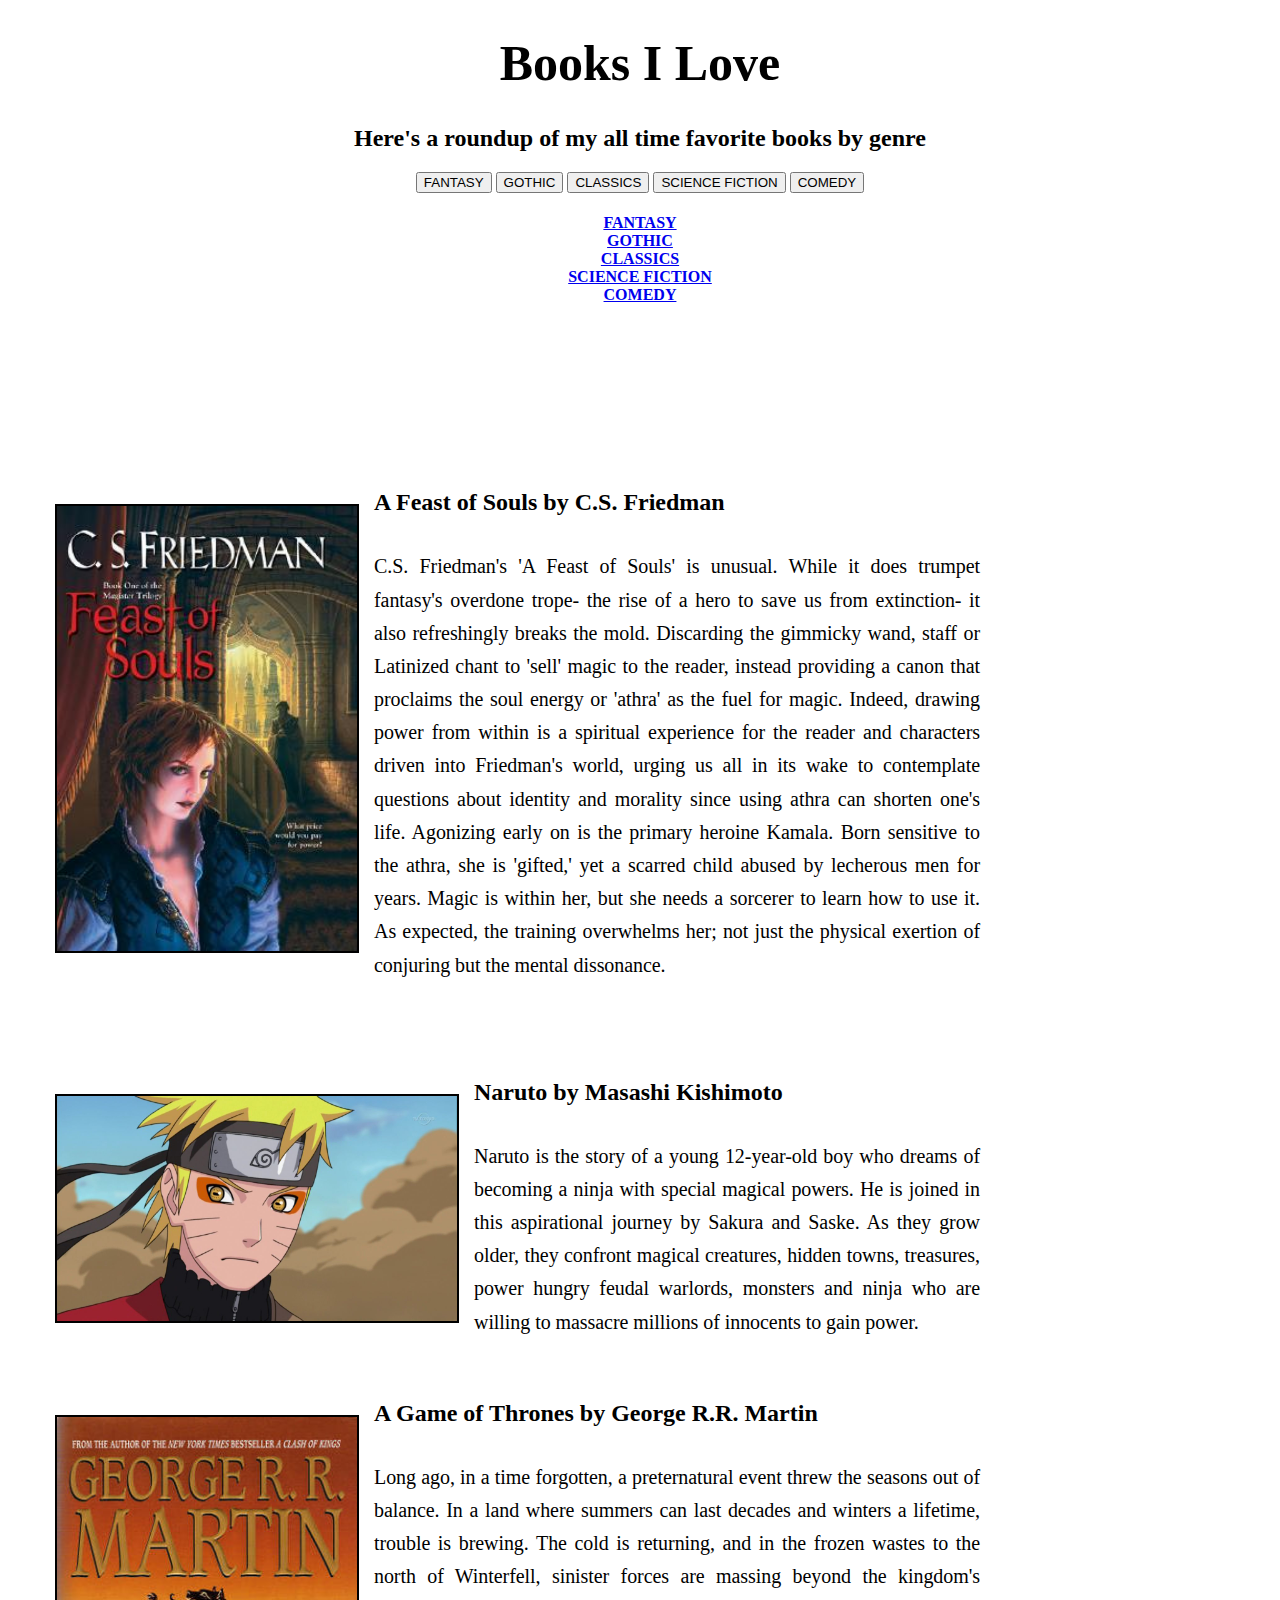
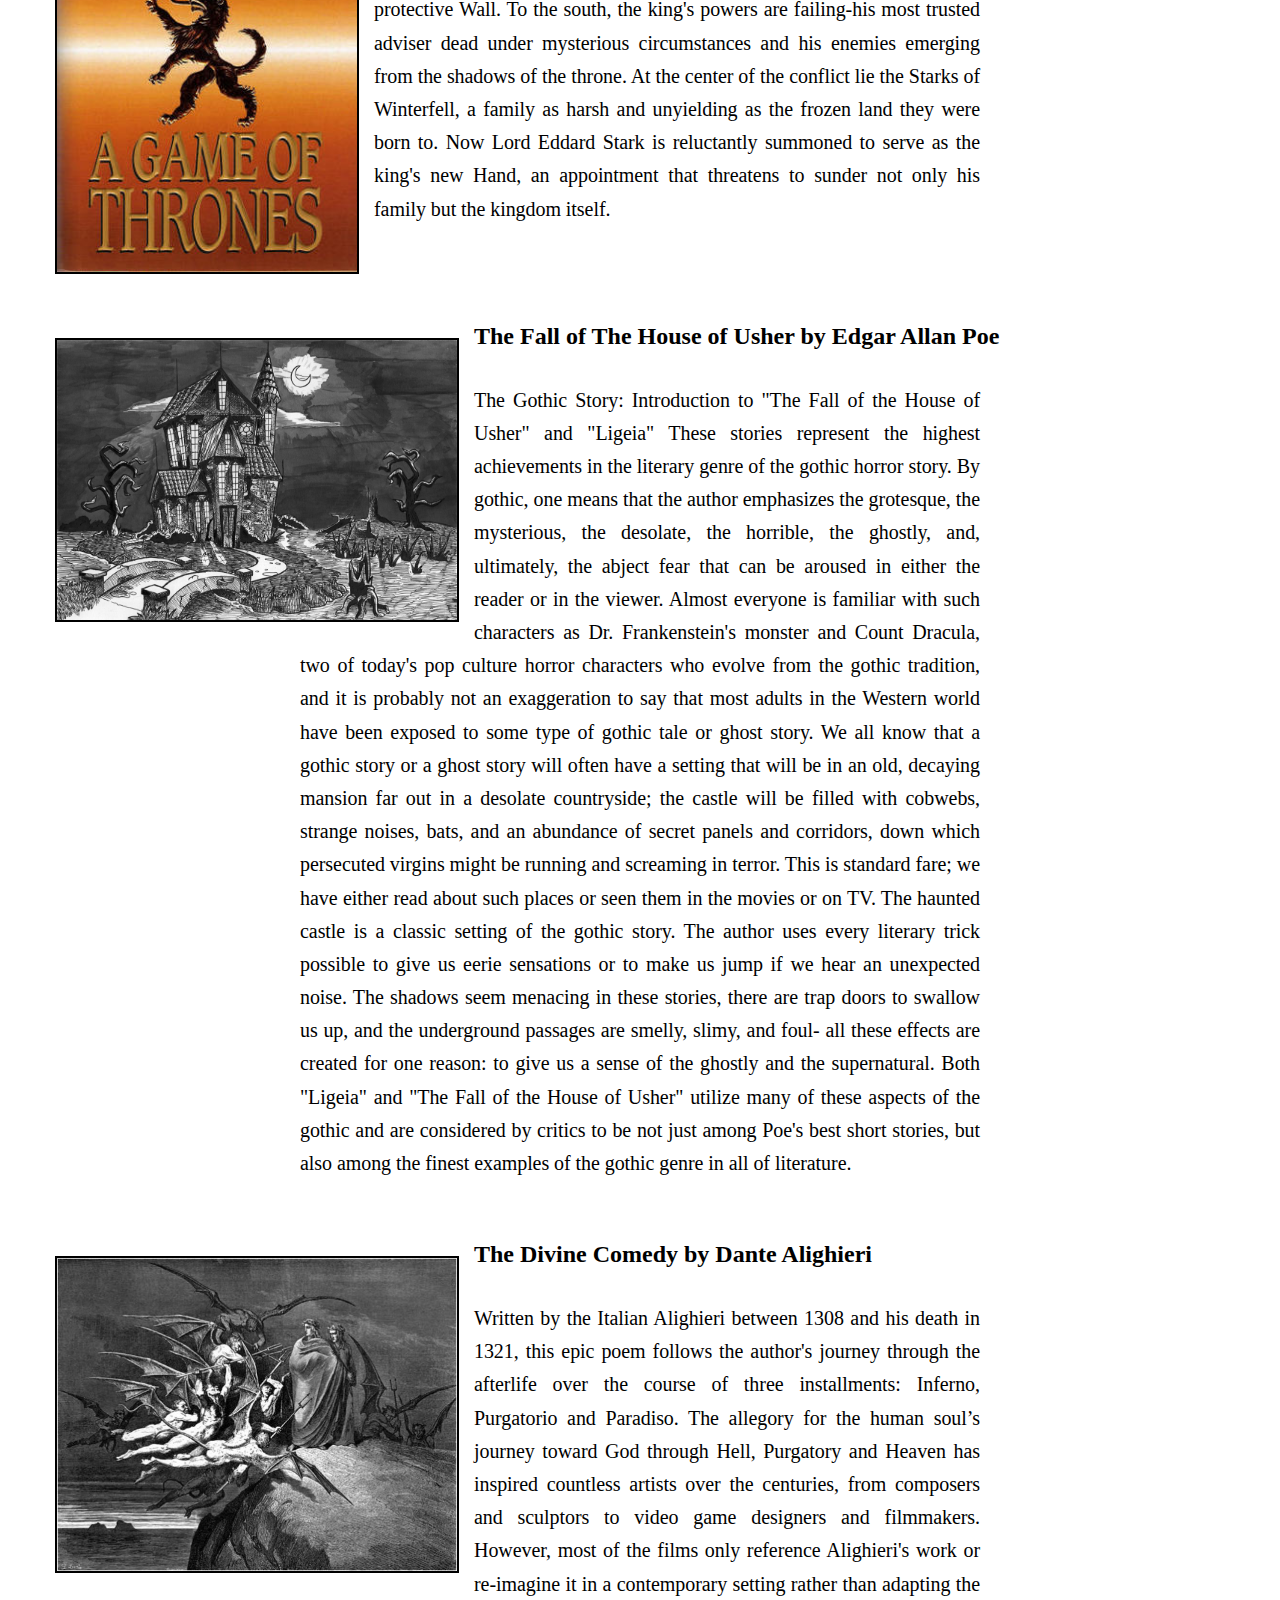
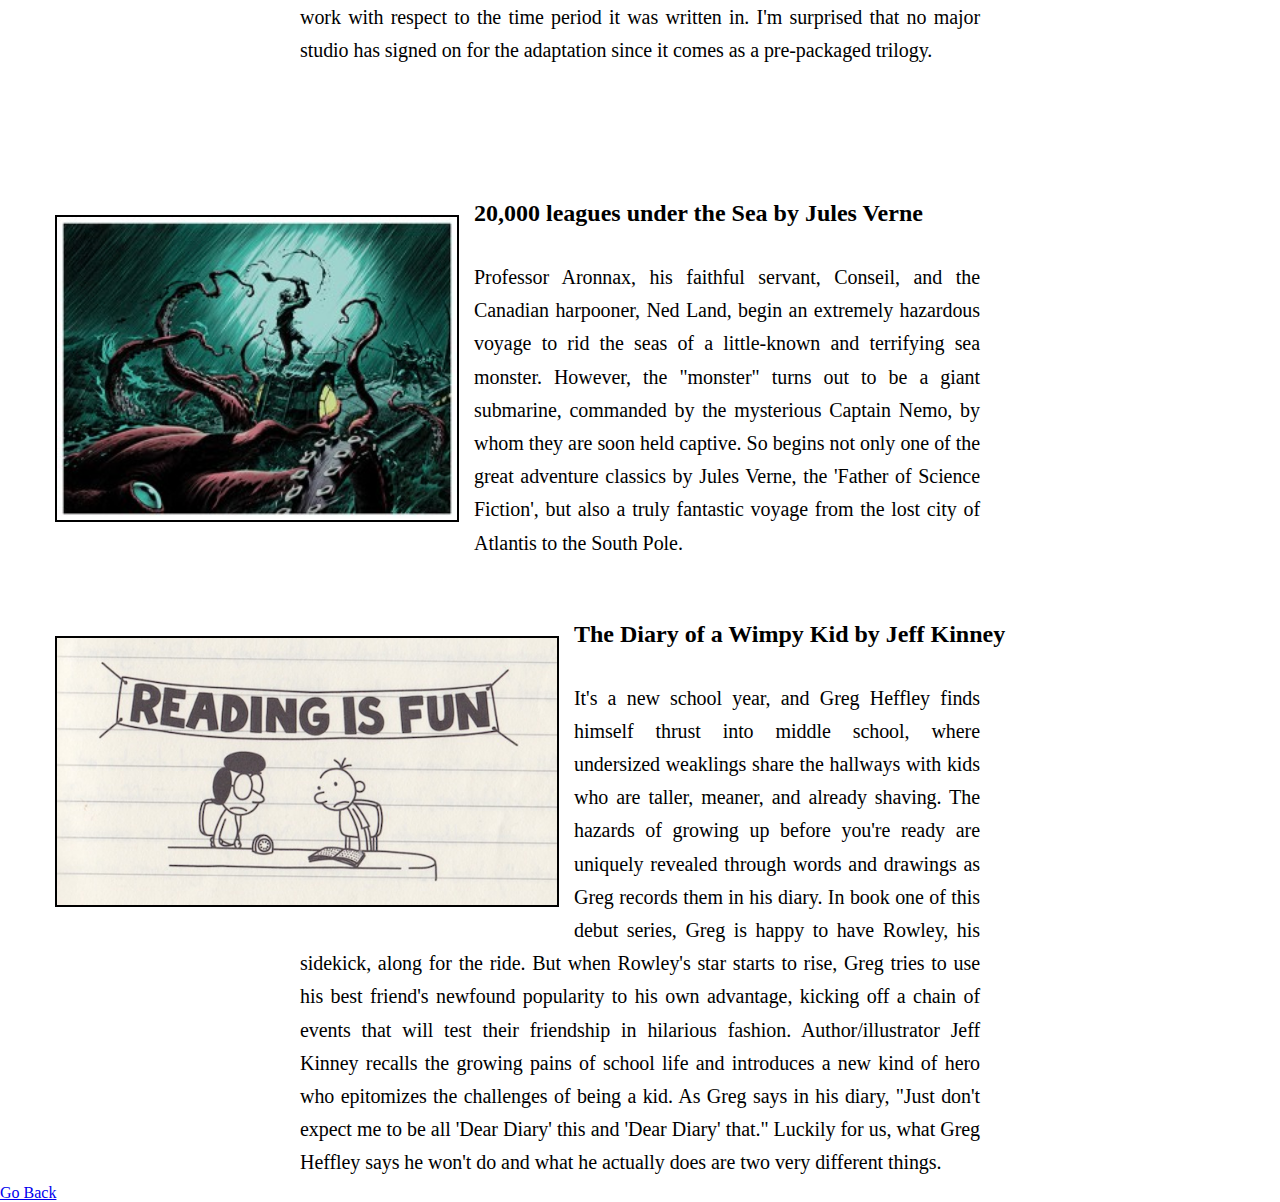
==== week2/index.html @ fcea4a16 "add" ====
<!DOCTYPE html>
<html>
<head>
	<title></title>
<link rel="stylesheet" type="text/css" href="style.css">

</head>
<body>

<h1>  <strong>  <center> Books I Love  </center> </strong> </h1> 


<h2> <center> Here's a roundup of my all time favorite books by genre </center> </h2>

<center> <button type="button" onclick="scroll1"> FANTASY </button>



<button type="button" onclick="scroll2"> GOTHIC </button>



<button type="button" onclick="scroll3"> CLASSICS </button> 


<button type="button" onclick="scroll4()"> SCIENCE FICTION</button>



<button type="button" onclick="scroll5()"> COMEDY </button> </center>

<center> <a href= "#souls"> <h4> FANTASY <br/><a href= "#poe"> GOTHIC <br/> <a href="#dante"> CLASSICS <br/> <a href="#twenty"> SCIENCE FICTION  <br/><a href="#wimpy"> COMEDY <br/> </a>   
 </center>    

<!-- <button type="button" onclick="changeColors();"> Change colors </button> --> 
<br> 
<br> 
<br> 
<br> 
<br> 
<br> 
<br> 
<br> 

<figure> <img src="images/feast.jpg"  id="feast" width="300px" alt="A Feast of Souls"/> 

 <figurecaption> <h2> A Feast of Souls by C.S. Friedman </h2> </figurecaption> 
</figure>
<!-- <center> <a href= "#demographics"> <h4> NYC Demographics <br/><a href= "#jobtype"> Jobtype racial disparity <br/> <a href="#budget"> Racial disparity by art house budget <br/> </a> </center> -->   

<p id="souls"> C.S. Friedman's 'A Feast of Souls' is unusual. While it does trumpet fantasy's overdone trope- the rise of a hero to save us from extinction- it also refreshingly breaks the mold. Discarding the gimmicky wand, staff or Latinized chant to 'sell' magic to the reader, instead providing a canon that proclaims the soul energy or 'athra' as the fuel for magic. Indeed, drawing power from within is a spiritual experience for the reader and characters driven into Friedman's world, urging us all in its wake to contemplate questions about identity and morality since using athra can shorten one's life.  

Agonizing early on is the primary heroine Kamala. Born sensitive to the athra, she is 'gifted,' yet a scarred child abused by lecherous men for years. Magic is within her, but she needs a sorcerer to learn how to use it. As expected, the training overwhelms her; not just the physical exertion of conjuring but the mental dissonance.    
</p> 
<br> 
<br> 
<br> 
<br> 

<figure> <img src="images/naruto.jpg" id="fox" width="400px" alt="Naruto"/> 

<h2> <figurecaption> Naruto by Masashi Kishimoto </figurecaption> </h2>
 </figure>

<p> Naruto is the story of a young 12-year-old boy who dreams of becoming a ninja with special magical powers. 
He is joined in this aspirational journey by Sakura and Saske. As they grow older, they confront magical creatures, hidden towns, treasures, power hungry feudal warlords, monsters and ninja who are willing to massacre millions of innocents to gain power. 

</p> 
<br> 
<br> 

<figure> <img src="images/thrones.jpg" id="thrones" width="300px" alt="A Game of Thrones"/> 

<h2> <figurecaption> A Game of Thrones by George R.R. Martin </figurecaption></h2>
 
 </figure>
<p> 
Long ago, in a time forgotten, a preternatural event threw the seasons out of balance. In a land where summers can last decades and winters a lifetime, trouble is brewing. The cold is returning, and in the frozen wastes to the north of Winterfell, sinister forces are massing beyond the kingdom's protective Wall. To the south, the king's powers are failing-his most trusted adviser dead under mysterious circumstances and his enemies emerging from the shadows of the throne. At the center of the conflict lie the Starks of Winterfell, a family as harsh and unyielding as the frozen land they were born to. Now Lord Eddard Stark is reluctantly summoned to serve as the king's new Hand, an appointment that threatens to sunder not only his family but the kingdom itself.

</p> 
<br> 

<br> 
<br> 
<br> 



<figure> <img src="images/usher.jpg" id="fall" width="400px" alt="The Fall of The House of Usher"/> 

<h2><figurecaption> The Fall of The House of Usher by Edgar Allan Poe </figurecaption>
 </figure> </h2>

 <p id="poe">

The Gothic Story: Introduction to "The Fall of the House of Usher" and "Ligeia"

These stories represent the highest achievements in the literary genre of the gothic horror story. By gothic, one means that the author emphasizes the grotesque, the mysterious, the desolate, the horrible, the ghostly, and, ultimately, the abject fear that can be aroused in either the reader or in the viewer. Almost everyone is familiar with such characters as Dr. Frankenstein's monster and Count Dracula, two of today's pop culture horror characters who evolve from the gothic tradition, and it is probably not an exaggeration to say that most adults in the Western world have been exposed to some type of gothic tale or ghost story. We all know that a gothic story or a ghost story will often have a setting that will be in an old, decaying mansion far out in a desolate countryside; the castle will be filled with cobwebs, strange noises, bats, and an abundance of secret panels and corridors, down which persecuted virgins might be running and screaming in terror. This is standard fare; we have either read about such places or seen them in the movies or on TV. The haunted castle is a classic setting of the gothic story. The author uses every literary trick possible to give us eerie sensations or to make us jump if we hear an unexpected noise. The shadows seem menacing in these stories, there are trap doors to swallow us up, and the underground passages are smelly, slimy, and foul- all these effects are created for one reason: to give us a sense of the ghostly and the supernatural.

Both "Ligeia" and "The Fall of the House of Usher" utilize many of these aspects of the gothic and are considered by critics to be not just among Poe's best short stories, but also among the finest examples of the gothic genre in all of literature.

</p> 

<br> 
<br> 
<figure> <img src="images/divine.jpg" id="divine" width="400px" alt="The Divine Comedy"/> 

<h2><figurecaption> The Divine Comedy by Dante Alighieri  </figurecaption>
 </figure> </h2>

 <p id="dante"> 
 Written by the Italian Alighieri between 1308 and his death in 1321, this epic poem follows the author's journey through the afterlife over the course of three installments: Inferno, Purgatorio and Paradiso.  The allegory for the human soul’s journey toward God through Hell, Purgatory and Heaven has inspired countless artists over the centuries, from composers and sculptors to video game designers and filmmakers.  However, most of the films only reference Alighieri's work or re-imagine it in a contemporary setting rather than adapting the work with respect to the time period it was written in.  I'm surprised that no major studio has signed on for the adaptation since it comes as a pre-packaged trilogy. 

</p> 
<br>
<br>
<br> 
<br> 
<br> 
<br> 


<figure> <img src="images/leagues.jpg" id="leagues" width="400px" alt="20,000 leagues under the sea"/> 

 <h2><figurecaption> 20,000 leagues under the Sea by Jules Verne  </figurecaption>
 </figure> </h2>

<p id="twenty"> 


Professor Aronnax, his faithful servant, Conseil, and the Canadian harpooner, Ned Land, begin an extremely hazardous voyage to rid the seas of a little-known and terrifying sea monster. However, the "monster" turns out to be a giant submarine, commanded by the mysterious Captain Nemo, by whom they are soon held captive. So begins not only one of the great adventure classics by Jules Verne, the 'Father of Science Fiction', but also a truly fantastic voyage from the lost city of Atlantis to the South Pole.

</p> 

<br> 
<br> 

<figure> <img src="images/diary.jpg" id="diary" width="500px" alt="The Diary of a Wimpy Kid"/> 

<h2><figurecaption> The Diary of a Wimpy Kid by Jeff Kinney  </figurecaption>
 </figure> </h2>

<p id="wimpy"> 

It's a new school year, and Greg Heffley finds himself thrust into middle school, where undersized weaklings share the hallways with kids who are taller, meaner, and already shaving. The hazards of growing up before you're ready are uniquely revealed through words and drawings as Greg records them in his diary.

In book one of this debut series, Greg is happy to have Rowley, his sidekick, along for the ride. But when Rowley's star starts to rise, Greg tries to use his best friend's newfound popularity to his own advantage, kicking off a chain of events that will test their friendship in hilarious fashion.

Author/illustrator Jeff Kinney recalls the growing pains of school life and introduces a new kind of hero who epitomizes the challenges of being a kid. As Greg says in his diary, "Just don't expect me to be all 'Dear Diary' this and 'Dear Diary' that." Luckily for us, what Greg Heffley says he won't do and what he actually does are two very different things.


</p>


<a href="../index.html"> Go Back </a>


 
 <script type="text/javascript" src="javascript.js"></script>
</body>
</html>
---- week2/style.css ----
#feast{
	float:left; margin:15px; border:2px solid black;
	} 

	

	#fox{

float:left; margin:15px; border:2px solid black;
	} 

	

	#thrones{

float:left; margin:15px; border:2px solid black;
	} 


#fall 
{ 
float:left; margin:15px; border:2px solid black;
	 }


#divine  
{ 
float:left; margin:15px; border:2px solid black;
	 }


#leagues 
{ 
float:left; margin:15px; border:2px solid black;

}	 


#diary 
{ 

float:left; margin:15px; border:2px solid black;
 

}

body {
  margin: 0;
  padding: 0;
}
p{
	font-family: Garamond; font-size: 20px; font-style: normal; font-weight: normal; text-align: justify; letter-spacing: -0.063px; line-height: 33.18px; margin-bottom: 0px; margin-left: 0px; margin-right:0px; margin-top: 29px; visibility: visible; width: 700 px; 
	padding: 5px 300px; 
} 
h1{ font-family: Garamond;  
    font-size: 50px; 


}
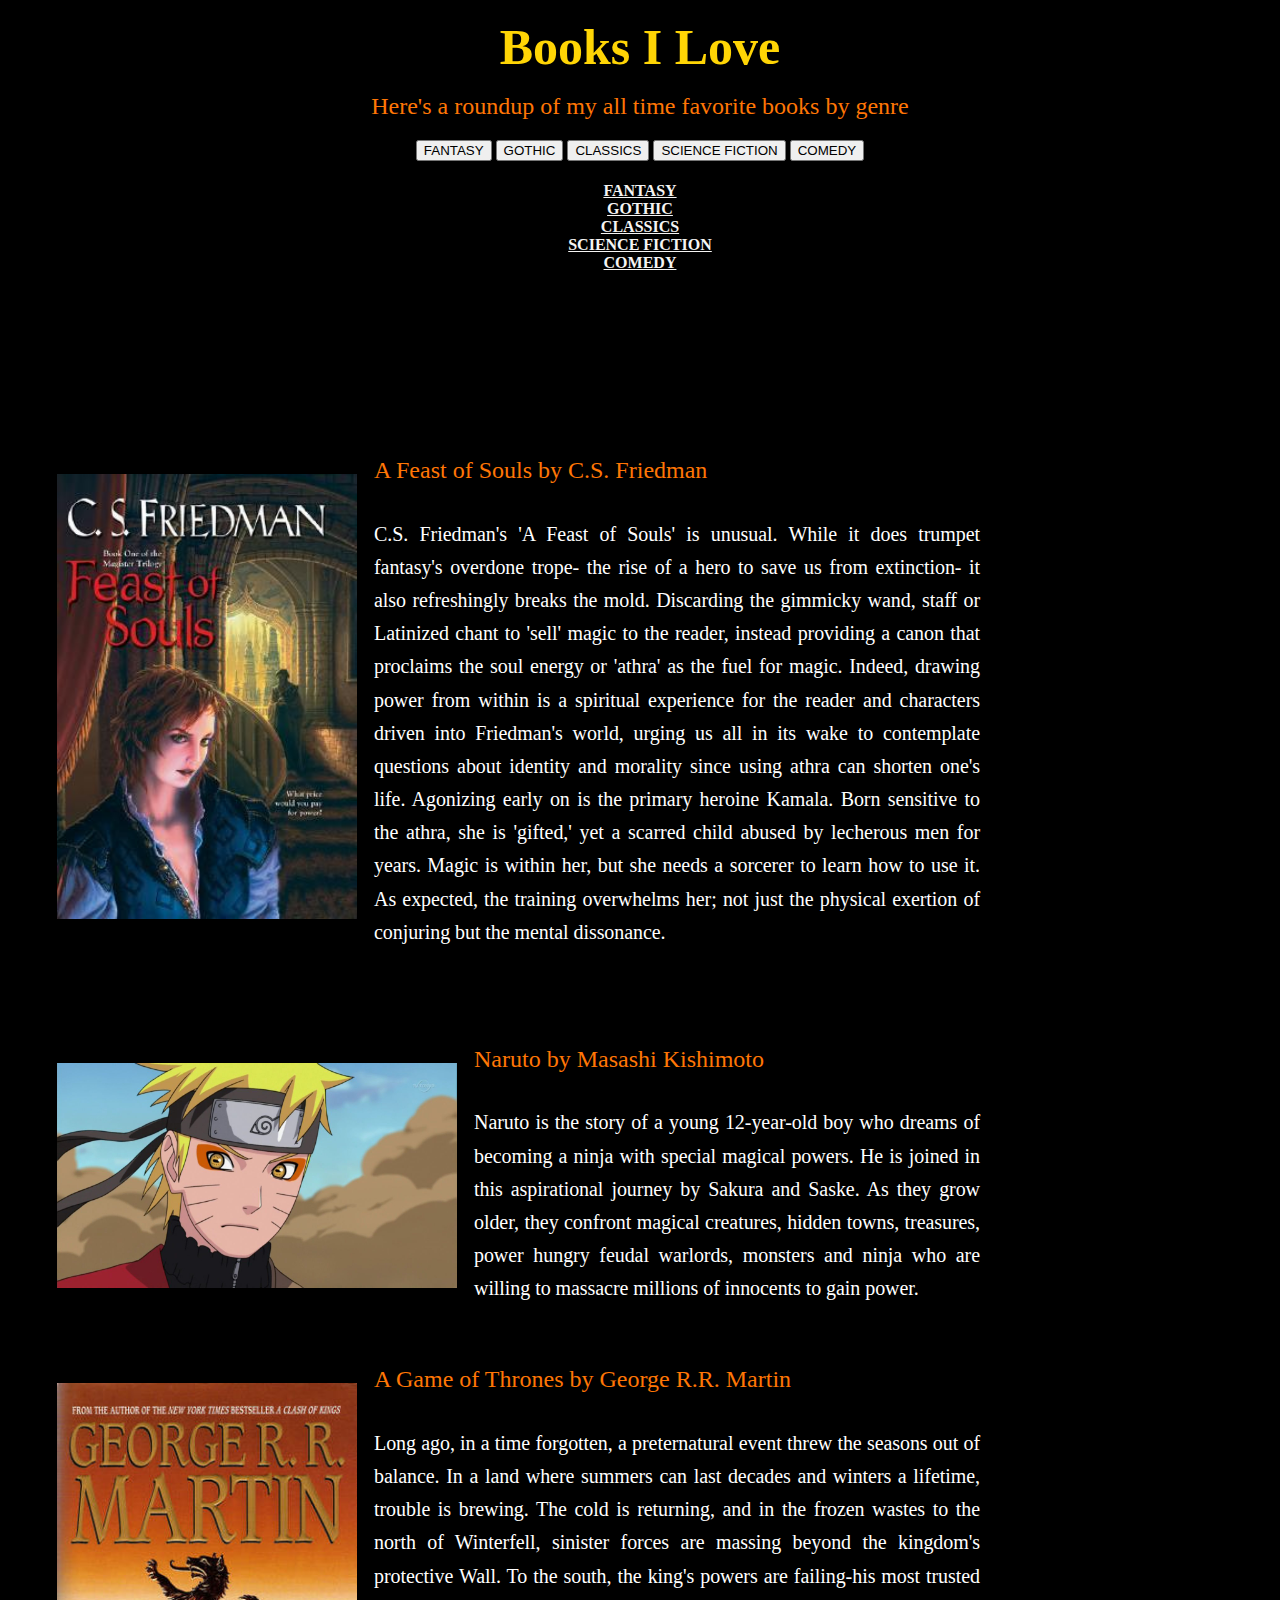
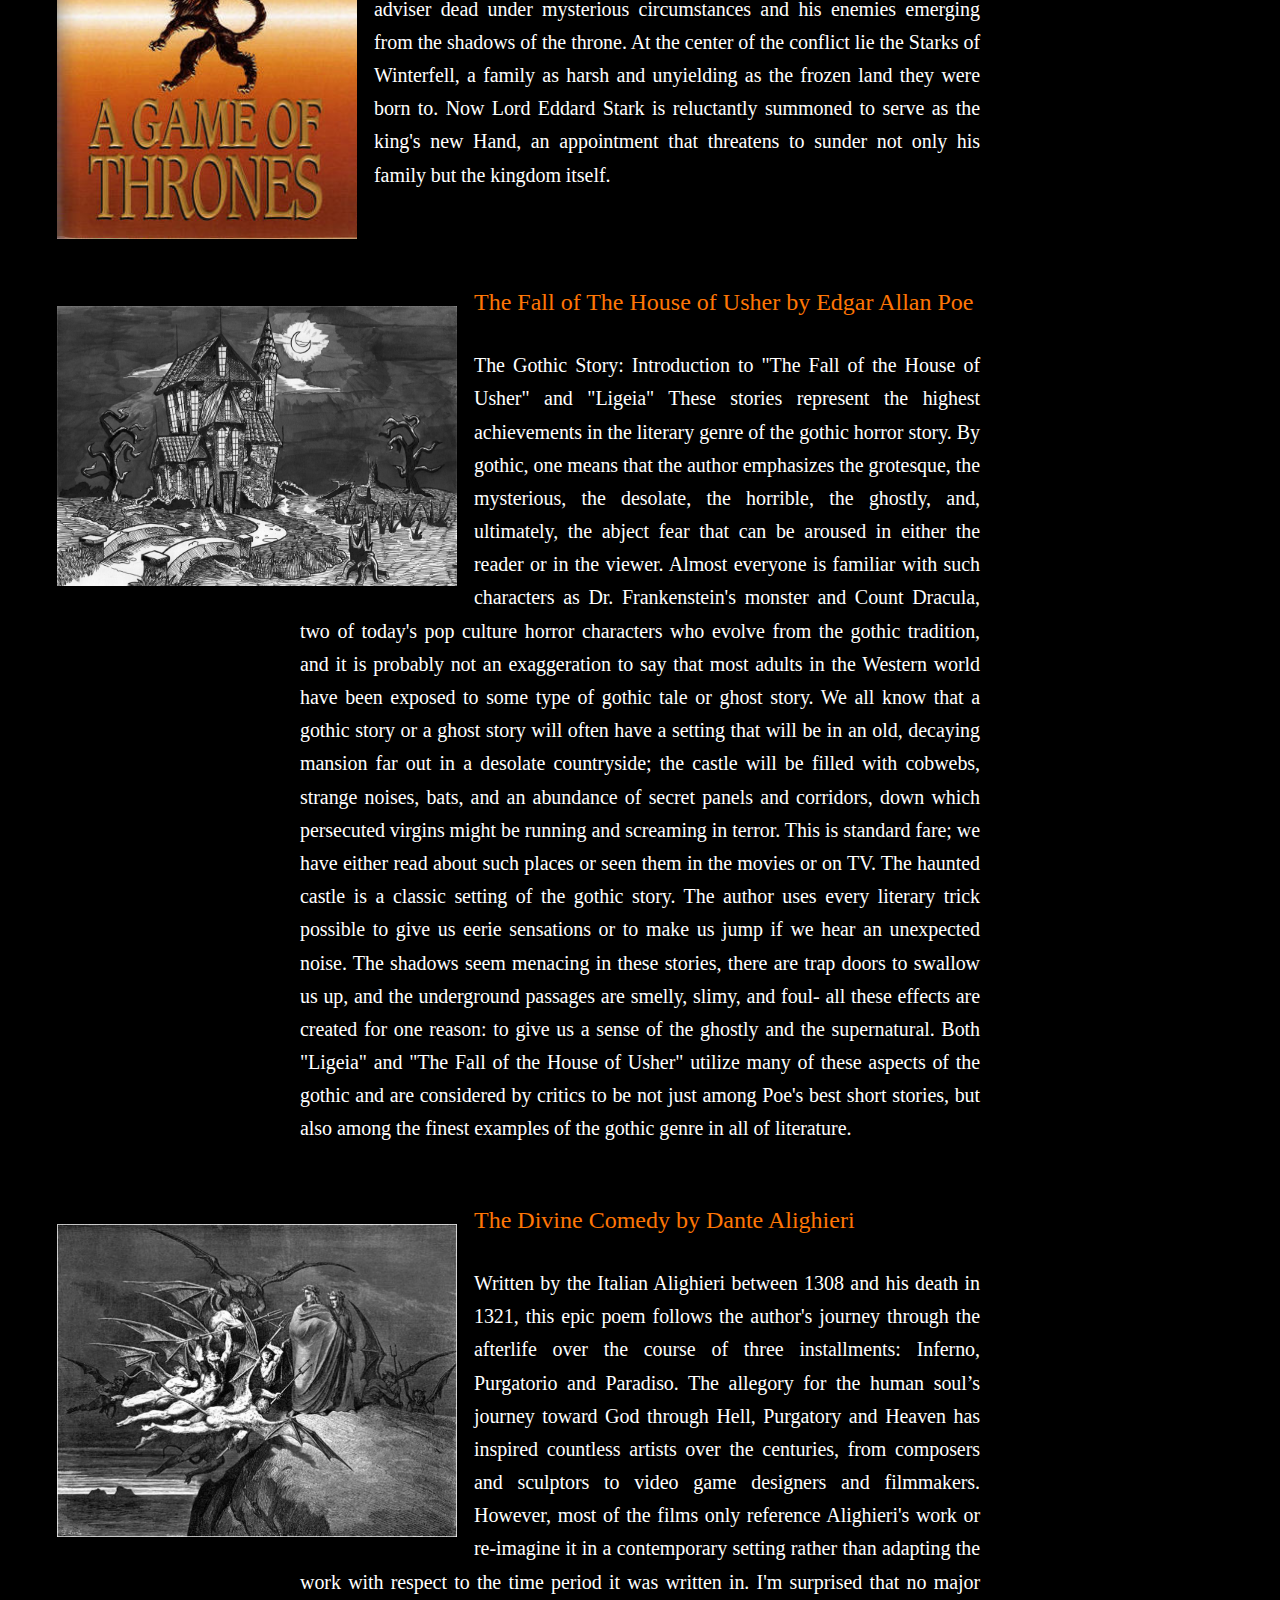
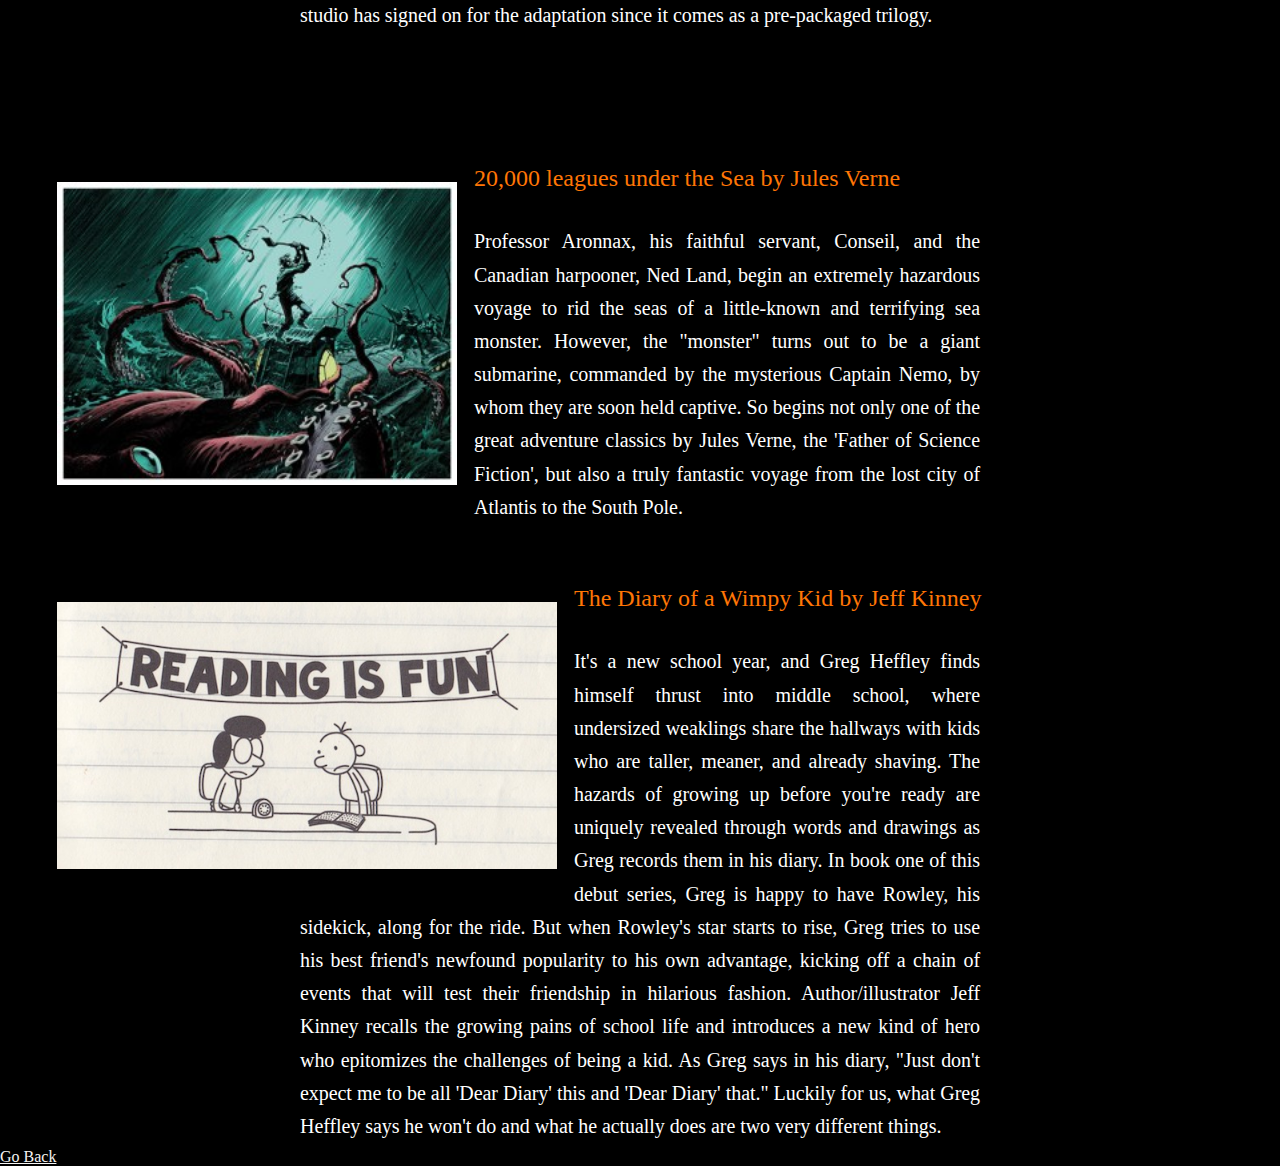
==== commit 50880ff7: "add colors" ====
--- a/week2/index.html
+++ b/week2/index.html
@@ -1,4 +1,25 @@
 <!DOCTYPE html>
+<!---Choose Colors & Fonts
+Pick a color theme for your site. Choose at least 3 colors (backgrounds, text, links) using a tool like the 
+Kuler Color Wheel
+.
+Decide on complimentary serif and sans-serif font stacks (refer to 
+slide 7
+ for font-family example. Use tools like 
+CSS Font Stack
+ and 
+Google Fonts
+. Your font stacks should have three fonts each: Your ideal font, a fallback, and a generic serif or sans-serif declaration.
+
+
+3. 
+Create Rules
+Create rules for your color and font choices. These will be the starting points for your project (you can always change them later).
+For example, if you want the background of your page to be blue, you would write:
+body{ background-color: blue; }
+Add/Commit/Push your changes and send me a DM in Slack with the link to the stylesheet on GitHub.
+--> 
+
 <html>
 <head>
 	<title></title>
--- a/week2/style.css
+++ b/week2/style.css
@@ -1,3 +1,45 @@
+body {
+    background-color:black;
+}
+
+h2{ 
+  color:#FF7605;
+  font-family: 'Goudy Old Style', Garamond, 'Big Caslon', 'Times New Roman', serif;
+	font-size: 24px;
+	font-style: normal;
+	font-variant: normal;
+	font-weight: 500;
+	line-height: 26.4px;
+
+}
+p{ color: #FFFFFF; 
+	font-family: Garamond, Baskerville, 'Baskerville Old Face', 'Hoefler Text', 'Times New Roman', serif;
+	font-size: 14px;
+	font-style: normal;
+	font-variant: normal;
+	font-weight: 400;
+	line-height: 20px;	
+
+
+}
+
+
+a{ color:#F5F4F3;
+
+
+}
+
+h1 { color: #FFD505; 
+	font-family: Papyrus, fantasy;
+	font-size: 24px;
+	font-style: normal;
+	font-variant: normal;
+	font-weight: 500;
+	line-height: 26.4px;
+
+
+}
+
 #feast{
 	float:left; margin:15px; border:2px solid black;
 	} 
